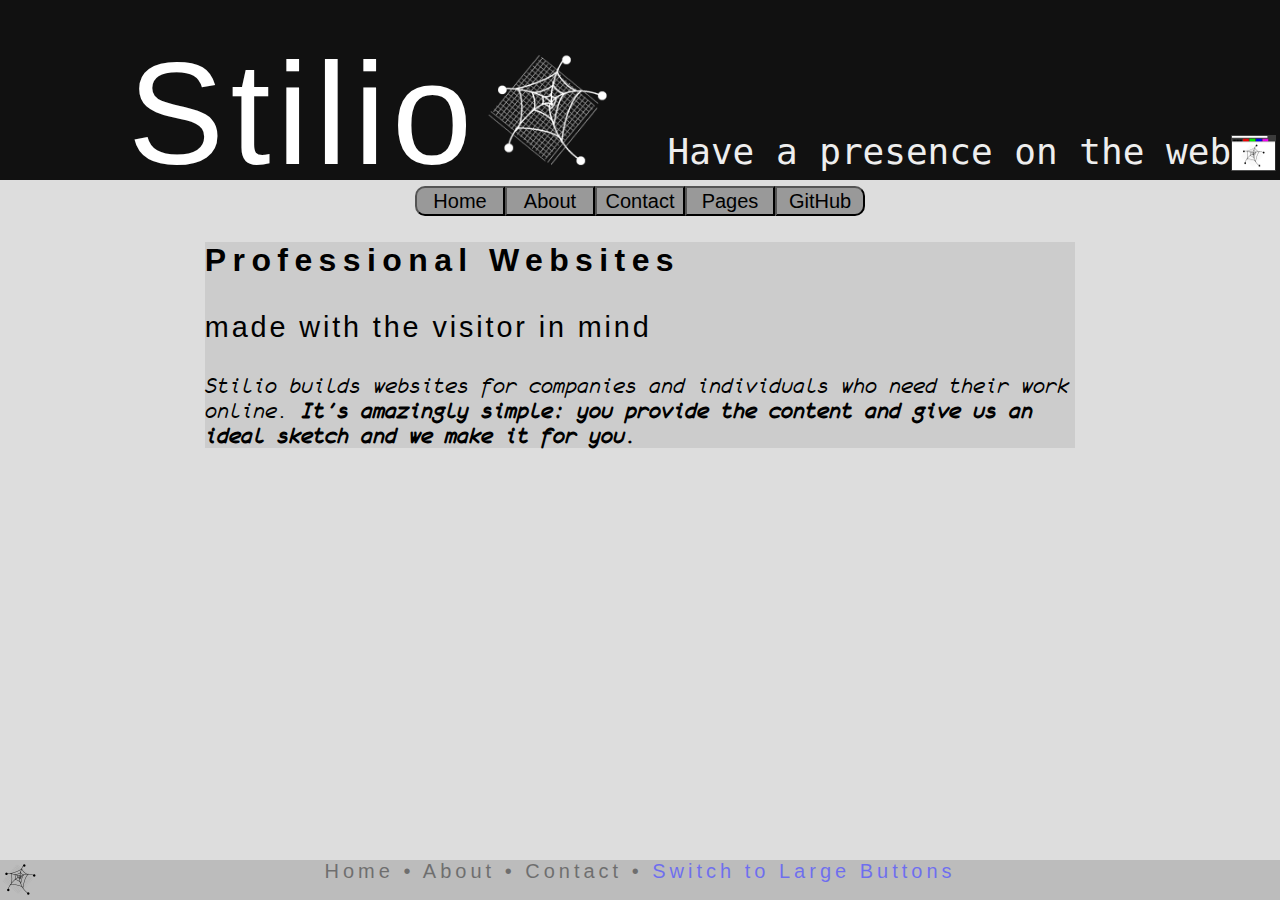
==== index.html @ a56c0afe "made captioned image fit better within the layout of the page. added a right-side margin to the text" ====
<!DOCTYPE html>
<html>
  <head>
    
    <link rel="apple-touch-icon" sizes="180x180" href="favicon/apple-touch-icon.png">
    <link rel="icon" type="image/png" href="favicon/favicon-32x32.png" sizes="32x32">
    <link rel="icon" type="image/png" href="favicon/favicon-16x16.png" sizes="16x16">
    <link rel="manifest" href="favicon/manifest.json">
    <link rel="mask-icon" href="favicon/safari-pinned-tab.svg" color="#5bbad5">
    
    <link rel="stylesheet" href="style.css" id="style"/>
    
    <meta name="theme-color" content="#ffffff">
    
    <title>Stilio Web Design</title>
  </head>
  <body>
    <div class="head" id="head">
      <span class="title">Stilio</span><img src="images/logos/logo_a.png" class="im"></img>
      <span class="caption1">Have a presence on the web</span><img src="images/browser.png" class="captioned"></img>
    </div>
    <div class="navbar" id="navbar">
      <button id="home" class="endbuttonl">Home</button><button id="about" class="centerbutton">About</button><button id="contact" class="centerbutton">Contact</button><button id="projects" class="centerbutton">Pages</button><button id="github" class="endbuttonr" onclick="location.href='https://github.com/JellyWX';">GitHub</button>
    </div>
    
    <div class="text" id="text"><p class="p1">Professional Websites</p><p class="p2">made with the visitor in mind</p>
      <p class="p3">Stilio builds websites for companies and individuals who need their work online. <span class="p3bold"> It's amazingly simple: you provide the content and give us an ideal sketch and we make it for you.</span>
      
    </div>
    
    <div id="foot" class="foot">Home &bull; About &bull; Contact &bull; <a onclick="mobileSwitch(false)" class="clicky">Switch to Large Buttons</a></div>
    <img src="images/logos/logo_b.png" class="imgfoot"></img>
    
    <script>
      
      var isMobile = false;
      if(/(android|bb\d+|meego).+mobile|avantgo|bada\/|blackberry|blazer|compal|elaine|fennec|hiptop|iemobile|ip(hone|od)|ipad|iris|kindle|Android|Silk|lge |maemo|midp|mmp|netfront|opera m(ob|in)i|palm( os)?|phone|p(ixi|re)\/|plucker|pocket|psp|series(4|6)0|symbian|treo|up\.(browser|link)|vodafone|wap|windows (ce|phone)|xda|xiino/i.test(navigator.userAgent) 
        || /1207|6310|6590|3gso|4thp|50[1-6]i|770s|802s|a wa|abac|ac(er|oo|s\-)|ai(ko|rn)|al(av|ca|co)|amoi|an(ex|ny|yw)|aptu|ar(ch|go)|as(te|us)|attw|au(di|\-m|r |s )|avan|be(ck|ll|nq)|bi(lb|rd)|bl(ac|az)|br(e|v)w|bumb|bw\-(n|u)|c55\/|capi|ccwa|cdm\-|cell|chtm|cldc|cmd\-|co(mp|nd)|craw|da(it|ll|ng)|dbte|dc\-s|devi|dica|dmob|do(c|p)o|ds(12|\-d)|el(49|ai)|em(l2|ul)|er(ic|k0)|esl8|ez([4-7]0|os|wa|ze)|fetc|fly(\-|_)|g1 u|g560|gene|gf\-5|g\-mo|go(\.w|od)|gr(ad|un)|haie|hcit|hd\-(m|p|t)|hei\-|hi(pt|ta)|hp( i|ip)|hs\-c|ht(c(\-| |_|a|g|p|s|t)|tp)|hu(aw|tc)|i\-(20|go|ma)|i230|iac( |\-|\/)|ibro|idea|ig01|ikom|im1k|inno|ipaq|iris|ja(t|v)a|jbro|jemu|jigs|kddi|keji|kgt( |\/)|klon|kpt |kwc\-|kyo(c|k)|le(no|xi)|lg( g|\/(k|l|u)|50|54|\-[a-w])|libw|lynx|m1\-w|m3ga|m50\/|ma(te|ui|xo)|mc(01|21|ca)|m\-cr|me(rc|ri)|mi(o8|oa|ts)|mmef|mo(01|02|bi|de|do|t(\-| |o|v)|zz)|mt(50|p1|v )|mwbp|mywa|n10[0-2]|n20[2-3]|n30(0|2)|n50(0|2|5)|n7(0(0|1)|10)|ne((c|m)\-|on|tf|wf|wg|wt)|nok(6|i)|nzph|o2im|op(ti|wv)|oran|owg1|p800|pan(a|d|t)|pdxg|pg(13|\-([1-8]|c))|phil|pire|pl(ay|uc)|pn\-2|po(ck|rt|se)|prox|psio|pt\-g|qa\-a|qc(07|12|21|32|60|\-[2-7]|i\-)|qtek|r380|r600|raks|rim9|ro(ve|zo)|s55\/|sa(ge|ma|mm|ms|ny|va)|sc(01|h\-|oo|p\-)|sdk\/|se(c(\-|0|1)|47|mc|nd|ri)|sgh\-|shar|sie(\-|m)|sk\-0|sl(45|id)|sm(al|ar|b3|it|t5)|so(ft|ny)|sp(01|h\-|v\-|v )|sy(01|mb)|t2(18|50)|t6(00|10|18)|ta(gt|lk)|tcl\-|tdg\-|tel(i|m)|tim\-|t\-mo|to(pl|sh)|ts(70|m\-|m3|m5)|tx\-9|up(\.b|g1|si)|utst|v400|v750|veri|vi(rg|te)|vk(40|5[0-3]|\-v)|vm40|voda|vulc|vx(52|53|60|61|70|80|81|83|85|98)|w3c(\-| )|webc|whit|wi(g |nc|nw)|wmlb|wonu|x700|yas\-|your|zeto|zte\-/i.test(navigator.userAgent.substr(0,4))) isMobile = true;
      
      if(isMobile){
        mobileSwitch(false);
      }
      function mobileSwitch(m){
        if(m){
        /*runs when switched to desktop mode*/
          document.getElementById('style').href = 'style.css';
          document.getElementById('foot').innerHTML = 'Home &bull; About &bull; Contact &bull; <a onclick="mobileSwitch(false)" class="clicky">Switch to Large Buttons</a>'
        }else{
        /*runs when switched to mobile mode*/
          document.getElementById('style').href = 'stylem.css';
          document.getElementById('foot').innerHTML = 'Home &bull; Contact &bull; <a onclick="mobileSwitch(true)" class="clicky">Switch to Desktop</a>'
        }
      }
      
      function fillText(a){
        document.getElementById('text').innerHTML = a;
      }
      
    </script>
  </body>
</html>
---- style.css ----
body {
  margin:0;
  background-color:#ddd;
}

/*divs*/
div.head {
  width: 100%;
  height: 180px; /*Make this dynamic*/
  
  font-size:180px;
  
  background-color: #111;
}
div.navbar {
  position:relative;
  top:6px;
  text-align:center;
  width:100%;
}
div.text {
  margin-left:16%;
  background-color:#ccc;
  margin-right:16%;
}
div.foot {
  height:40px;
  width:100%;
  position:fixed;
  background-color:#9b9b9b;
  bottom:0;
  right:0;
  text-align:center;
  font-size:20px;
  font-family:sans-serif;
  letter-spacing:4px;
  opacity:0.5;
  transition:linear 0.5s;
}
div.foot:hover{
  opacity:1;
}

/*paragraphs*/
span.title {
  margin-left: 10%;
  
  font-size: 80%;
  font-family: sans-serif;
  letter-spacing: 0.5vw;
  
  color:#fff;
  cursor:default;
}
span.p3bold {
  font-weight:700;
}
span.caption1 {
  font-family:monospace;
  font-size:0.2em;
  color:#eee;
}
p.p1 {
  letter-spacing:0.2em;
  font-family:sans-serif;
  font-weight:600;
  font-size:2em;
}
p.p2 {
  letter-spacing:0.1em;
  font-family:sans-serif;
  font-size:1.8em;
}
p.p3 {
  font-family:monofur56;
  font-size:1.5em;
}

/*images*/
img.im {
  height:144px;
  width:144px;
  margin-bottom:-20px;
}
img.captioned {
  position:absolute;
  height:0.2em;
  width:0.25em;
  top:135px;
}
img.imgfoot {
  position:fixed;
  bottom:0;
  left:0;
  height:40px;
  width:40px;
}

/*buttons*/
button.endbuttonl {
  height:30px;
  width:90px;
  font-size:20px;
  border-radius:10px 0px 0px 10px;
  background-color:#999; 
  margin:0;
  transition:linear 0.2s;
}
button.centerbutton {
  height:30px;
  width:90px;
  font-size:20px;
  border-radius:0px 0px 0px 0px;
  background-color:#999;
  margin:0; 
  transition:linear 0.2s;
}
button.endbuttonr {
  height:30px;
  width:90px;
  font-size:20px;
  border-radius:0px 10px 10px 0px;
  background-color:#999;
  margin:0;
  transition:linear 0.2s;
}
button:hover {
  cursor:pointer;
  background-color:#888;
}
button:active {
  background:#999;
}

/*links*/
a.clicky {
  cursor:pointer;
  color:blue;
}

/*fonts*/

@font-face {
  font-family:monofur55;
  src: url(monof55.ttf);
}
@font-face {
  font-family:monofur56;
  src: url(monof56.ttf);
}
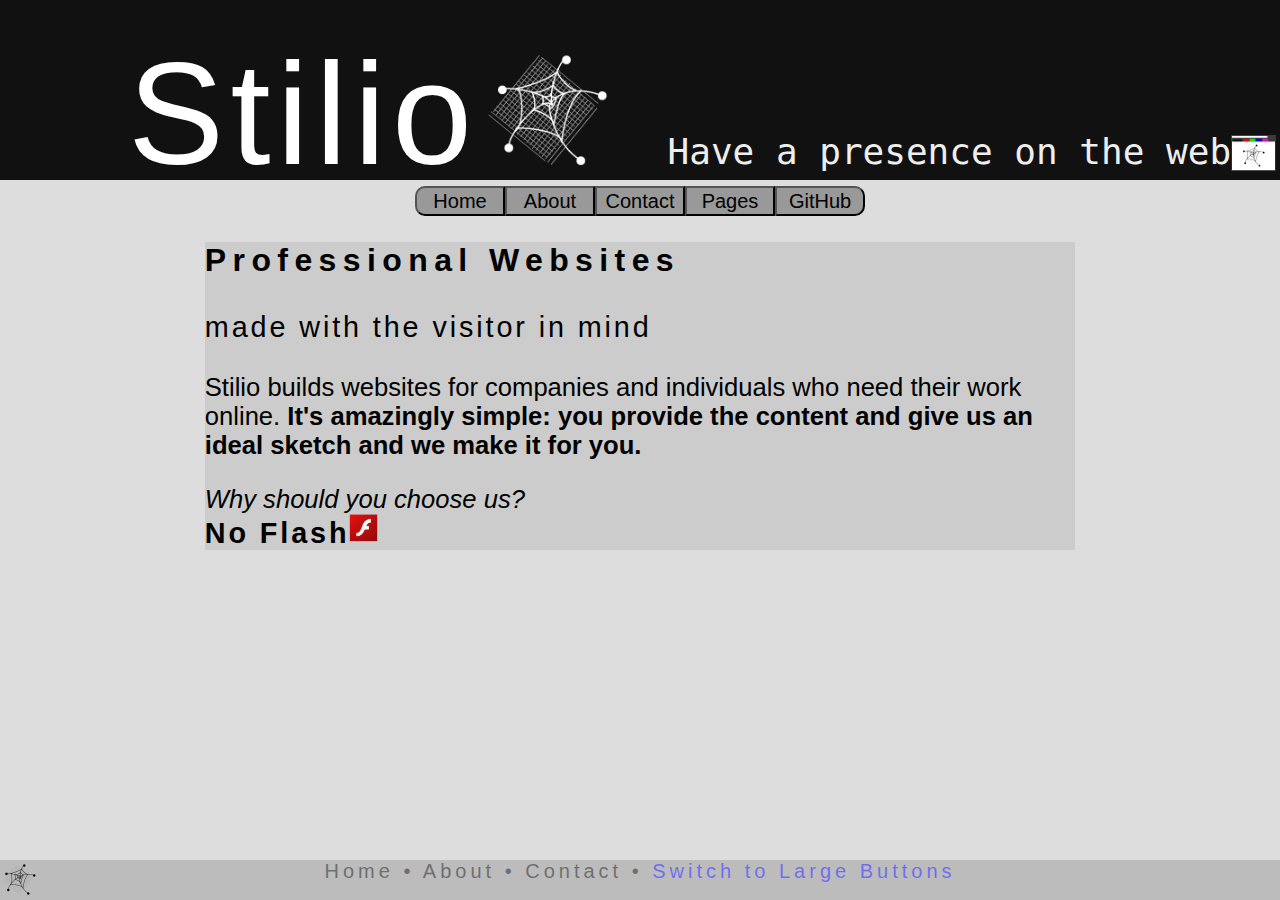
==== commit b86a5ebc: "added a few more lines. removed some of the fancy fonts cos they looked shit. added new images 'flas" ====
--- a/index.html
+++ b/index.html
@@ -25,7 +25,8 @@
     
     <div class="text" id="text"><p class="p1">Professional Websites</p><p class="p2">made with the visitor in mind</p>
       <p class="p3">Stilio builds websites for companies and individuals who need their work online. <span class="p3bold"> It's amazingly simple: you provide the content and give us an ideal sketch and we make it for you.</span>
-      
+      <p class="p4"><em>Why should you choose us?</em></p>
+      <div class="p2"><strong>No Flash</strong><img src="images/flash.png" class="flash"></img></div>
     </div>
     
     <div id="foot" class="foot">Home &bull; About &bull; Contact &bull; <a onclick="mobileSwitch(false)" class="clicky">Switch to Large Buttons</a></div>
--- a/style.css
+++ b/style.css
@@ -22,6 +22,11 @@
   margin-left:16%;
   background-color:#ccc;
   margin-right:16%;
+}
+div.p2 {
+  letter-spacing:0.1em;
+  font-family:sans-serif;
+  font-size:1.8em;
 }
 div.foot {
   height:40px;
@@ -72,8 +77,14 @@
   font-size:1.8em;
 }
 p.p3 {
-  font-family:monofur56;
-  font-size:1.5em;
+  font-family:sans-serif;
+  font-size:1.6em;
+  transition:linear 0.5s;
+}
+p.p4 {
+  font-size:1.6em;
+  font-family:sans-serif;
+  margin:0;
 }
 
 /*images*/
@@ -87,6 +98,11 @@
   height:0.2em;
   width:0.25em;
   top:135px;
+}
+img.flash {
+  position:relative;
+  width:1em;
+  height:1em;
 }
 img.imgfoot {
   position:fixed;
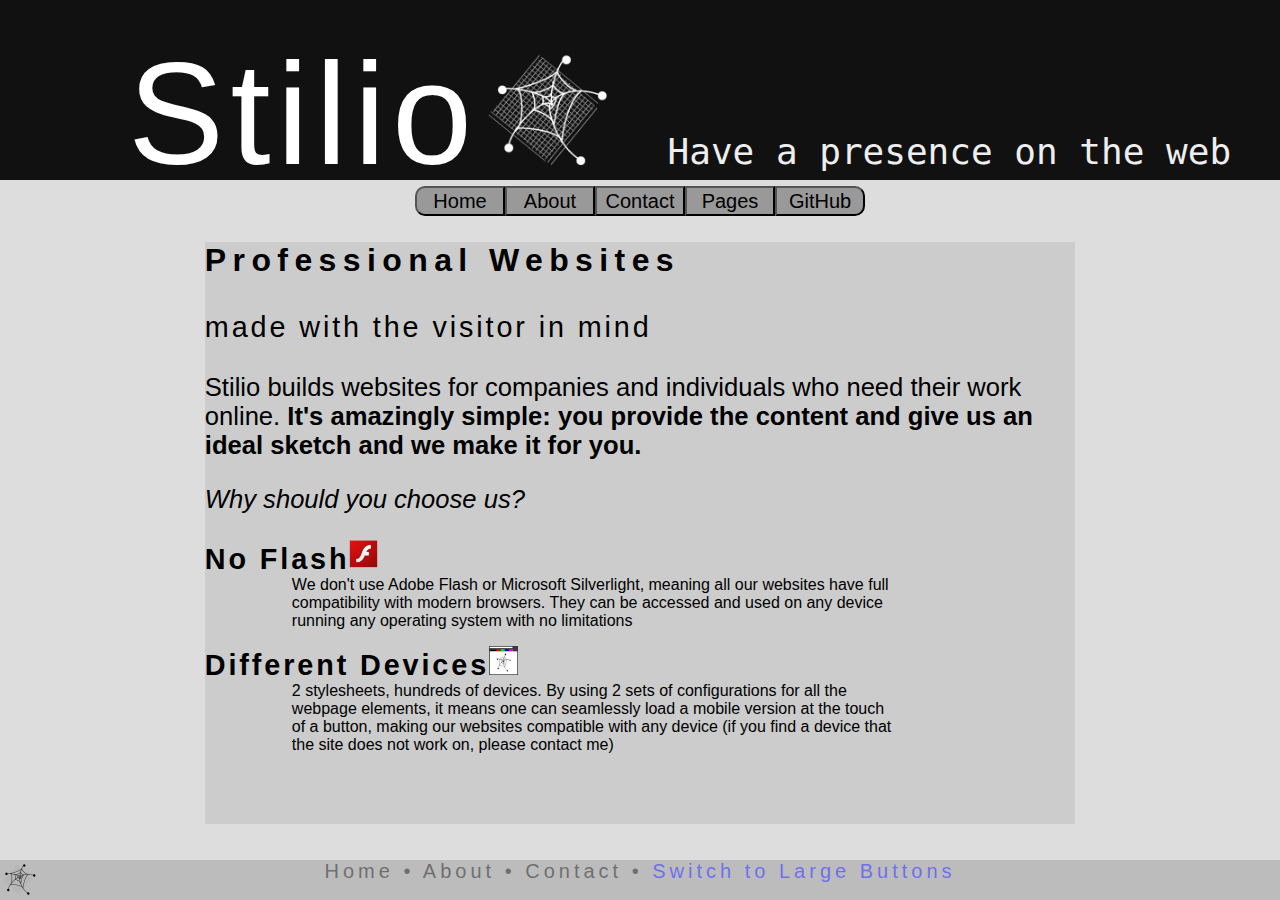
==== commit 4b64dda8: "added a load more text and moved the browser image again. fully patched the mobile version as well" ====
--- a/index.html
+++ b/index.html
@@ -17,7 +17,7 @@
   <body>
     <div class="head" id="head">
       <span class="title">Stilio</span><img src="images/logos/logo_a.png" class="im"></img>
-      <span class="caption1">Have a presence on the web</span><img src="images/browser.png" class="captioned"></img>
+      <span class="caption1">Have a presence on the web</span>
     </div>
     <div class="navbar" id="navbar">
       <button id="home" class="endbuttonl">Home</button><button id="about" class="centerbutton">About</button><button id="contact" class="centerbutton">Contact</button><button id="projects" class="centerbutton">Pages</button><button id="github" class="endbuttonr" onclick="location.href='https://github.com/JellyWX';">GitHub</button>
@@ -27,6 +27,10 @@
       <p class="p3">Stilio builds websites for companies and individuals who need their work online. <span class="p3bold"> It's amazingly simple: you provide the content and give us an ideal sketch and we make it for you.</span>
       <p class="p4"><em>Why should you choose us?</em></p>
       <div class="p2"><strong>No Flash</strong><img src="images/flash.png" class="flash"></img></div>
+      <p class="flashcaption">We don't use Adobe Flash or Microsoft Silverlight, meaning all our websites have full compatibility with modern browsers. They can be accessed and used on any device running any operating system with no limitations</p>
+      <div class="p2"><strong>Different Devices</strong><img src="images/browser.png" class="flash"></img></div>
+      <p class="flashcaption">2 stylesheets, hundreds of devices. By using 2 sets of configurations for all the webpage elements, it means one can seamlessly load a mobile version at the touch of a button, making our websites compatible with any device (if you find a device that the site does not work on, please contact me)</p>
+      <br><br><br>
     </div>
     
     <div id="foot" class="foot">Home &bull; About &bull; Contact &bull; <a onclick="mobileSwitch(false)" class="clicky">Switch to Large Buttons</a></div>
--- a/style.css
+++ b/style.css
@@ -84,7 +84,14 @@
 p.p4 {
   font-size:1.6em;
   font-family:sans-serif;
-  margin:0;
+  
+}
+p.flashcaption {
+  font-size:1em;
+  margin-left:10%;
+  margin-right:20%;
+  margin-top:0;
+  font-family:sans-serif;
 }
 
 /*images*/
@@ -93,7 +100,7 @@
   width:144px;
   margin-bottom:-20px;
 }
-img.captioned {
+img.browsers {
   position:absolute;
   height:0.2em;
   width:0.25em;
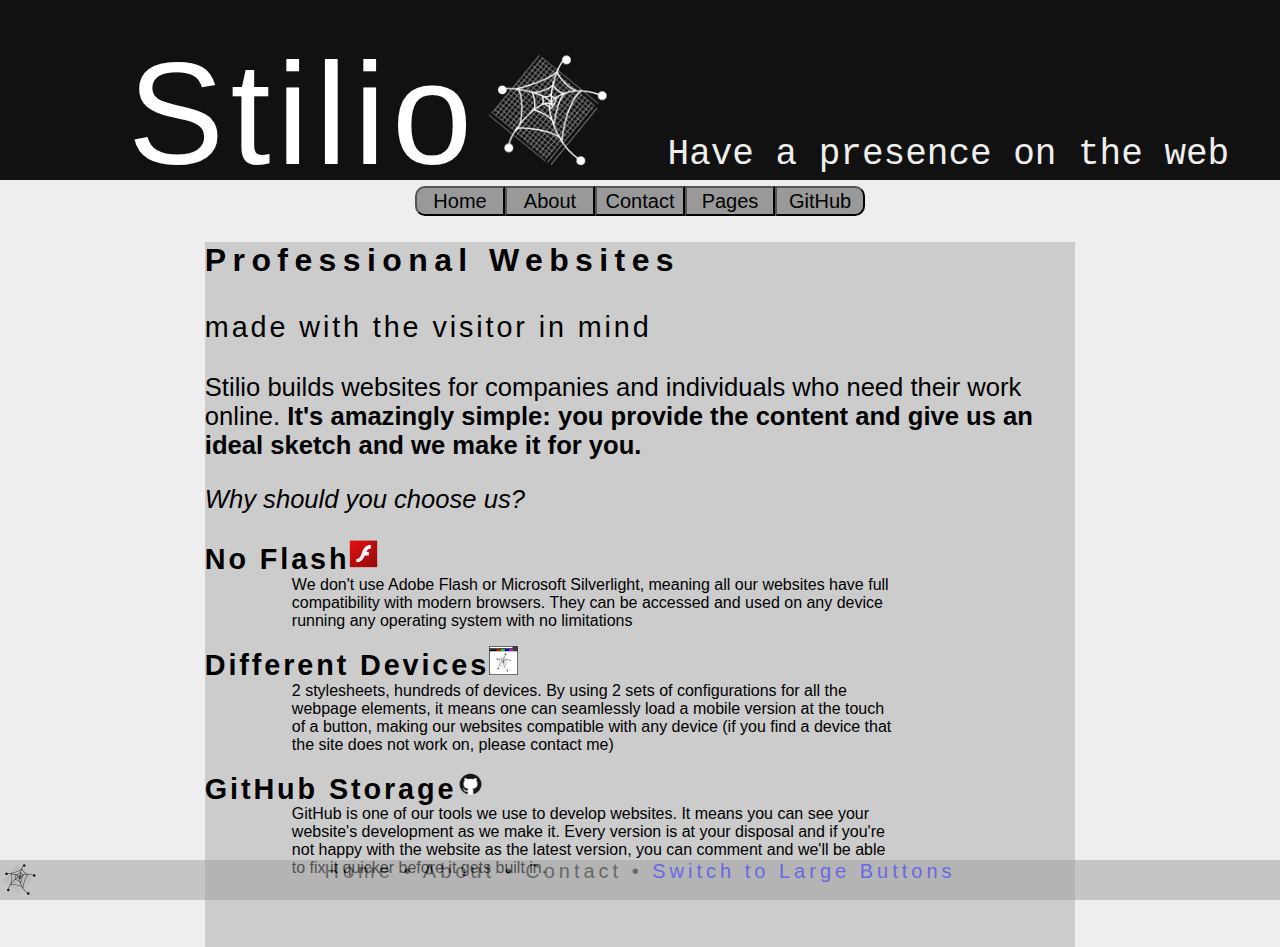
==== commit 980c6f94: "added a new paragraph on github. waiting for response on whether i can use the github logo" ====
--- a/index.html
+++ b/index.html
@@ -30,6 +30,8 @@
       <p class="flashcaption">We don't use Adobe Flash or Microsoft Silverlight, meaning all our websites have full compatibility with modern browsers. They can be accessed and used on any device running any operating system with no limitations</p>
       <div class="p2"><strong>Different Devices</strong><img src="images/browser.png" class="flash"></img></div>
       <p class="flashcaption">2 stylesheets, hundreds of devices. By using 2 sets of configurations for all the webpage elements, it means one can seamlessly load a mobile version at the touch of a button, making our websites compatible with any device (if you find a device that the site does not work on, please contact me)</p>
+      <div class="p2"><strong>GitHub Storage</strong><img src="images/github.png" class="flash"></img></div>
+      <p class="flashcaption">GitHub is one of our tools we use to develop websites. It means you can see your website's development as we make it. Every version is at your disposal and if you're not happy with the website as the latest version, you can comment and we'll be able to fix it quicker before it gets built in.</p>
       <br><br><br>
     </div>
     
--- a/style.css
+++ b/style.css
@@ -1,6 +1,6 @@
 body {
   margin:0;
-  background-color:#ddd;
+  background-color:#eee;
 }
 
 /*divs*/
@@ -79,7 +79,6 @@
 p.p3 {
   font-family:sans-serif;
   font-size:1.6em;
-  transition:linear 0.5s;
 }
 p.p4 {
   font-size:1.6em;
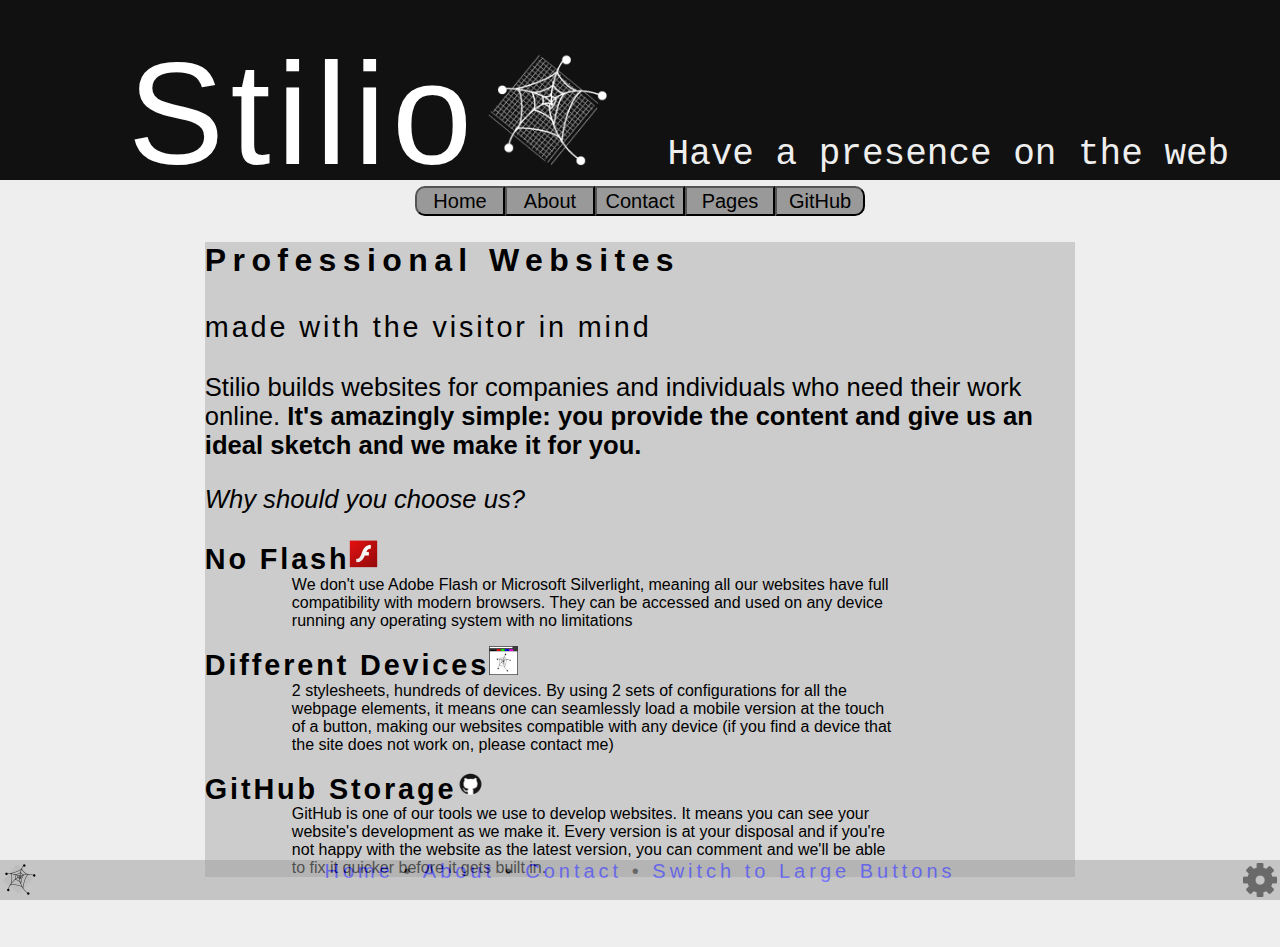
==== commit b74f52e9: "Added about page. Added links in foot. Begun to add a settings page. Added 2 cookies functions for w" ====
--- a/index.html
+++ b/index.html
@@ -1,6 +1,7 @@
 <!DOCTYPE html>
 <html>
   <head>
+    <script src="javascript/jquery-3.0.0.js"></script>
     
     <link rel="apple-touch-icon" sizes="180x180" href="favicon/apple-touch-icon.png">
     <link rel="icon" type="image/png" href="favicon/favicon-32x32.png" sizes="32x32">
@@ -8,7 +9,7 @@
     <link rel="manifest" href="favicon/manifest.json">
     <link rel="mask-icon" href="favicon/safari-pinned-tab.svg" color="#5bbad5">
     
-    <link rel="stylesheet" href="style.css" id="style"/>
+    <link rel="stylesheet" href="css/style.css" id="style"/>
     
     <meta name="theme-color" content="#ffffff">
     
@@ -20,23 +21,16 @@
       <span class="caption1">Have a presence on the web</span>
     </div>
     <div class="navbar" id="navbar">
-      <button id="home" class="endbuttonl">Home</button><button id="about" class="centerbutton">About</button><button id="contact" class="centerbutton">Contact</button><button id="projects" class="centerbutton">Pages</button><button id="github" class="endbuttonr" onclick="location.href='https://github.com/JellyWX';">GitHub</button>
+      <button id="home" class="endbuttonl" onclick="fillText('home')">Home</button><button id="about" class="centerbutton" onclick="fillText('about')">About</button><button id="contact" class="centerbutton" onclick="fillText('contact');">Contact</button><button id="projects" class="centerbutton">Pages</button><button id="github" class="endbuttonr" onclick="location.href='https://github.com/JellyWX';">GitHub</button>
     </div>
     
-    <div class="text" id="text"><p class="p1">Professional Websites</p><p class="p2">made with the visitor in mind</p>
-      <p class="p3">Stilio builds websites for companies and individuals who need their work online. <span class="p3bold"> It's amazingly simple: you provide the content and give us an ideal sketch and we make it for you.</span>
-      <p class="p4"><em>Why should you choose us?</em></p>
-      <div class="p2"><strong>No Flash</strong><img src="images/flash.png" class="flash"></img></div>
-      <p class="flashcaption">We don't use Adobe Flash or Microsoft Silverlight, meaning all our websites have full compatibility with modern browsers. They can be accessed and used on any device running any operating system with no limitations</p>
-      <div class="p2"><strong>Different Devices</strong><img src="images/browser.png" class="flash"></img></div>
-      <p class="flashcaption">2 stylesheets, hundreds of devices. By using 2 sets of configurations for all the webpage elements, it means one can seamlessly load a mobile version at the touch of a button, making our websites compatible with any device (if you find a device that the site does not work on, please contact me)</p>
-      <div class="p2"><strong>GitHub Storage</strong><img src="images/github.png" class="flash"></img></div>
-      <p class="flashcaption">GitHub is one of our tools we use to develop websites. It means you can see your website's development as we make it. Every version is at your disposal and if you're not happy with the website as the latest version, you can comment and we'll be able to fix it quicker before it gets built in.</p>
-      <br><br><br>
+    <div class="text" id="text">
     </div>
+    <br><br><br>
     
-    <div id="foot" class="foot">Home &bull; About &bull; Contact &bull; <a onclick="mobileSwitch(false)" class="clicky">Switch to Large Buttons</a></div>
+    <div id="foot" class="foot"><a onclick="fillText('home')" class="clicky">Home</a> &bull; <a onclick="fillText('about')" class="clicky">About</a> &bull; <a onclick="fillText('contact')" class="clicky">Contact</a> &bull; <a onclick="mobileSwitch(false)" class="clicky">Switch to Large Buttons</a></div>
     <img src="images/logos/logo_b.png" class="imgfoot"></img>
+    <img src="images/settings.png" class="settings" onclick="fillText('settings')"></img>
     
     <script>
       
@@ -50,19 +44,47 @@
       function mobileSwitch(m){
         if(m){
         /*runs when switched to desktop mode*/
-          document.getElementById('style').href = 'style.css';
-          document.getElementById('foot').innerHTML = 'Home &bull; About &bull; Contact &bull; <a onclick="mobileSwitch(false)" class="clicky">Switch to Large Buttons</a>'
+          document.getElementById('style').href = 'css/style.css';
+          document.getElementById('foot').innerHTML = '<a onclick="fillText(\'home\')" class="clicky">Home</a> &bull; <a onclick="fillText(\'about\')" class="clicky">About</a> &bull; <a onclick="fillText(\'contact\')" class="clicky">Contact</a> &bull; <a onclick="mobileSwitch(false)" class="clicky">Switch to Large Buttons</a>'
         }else{
         /*runs when switched to mobile mode*/
-          document.getElementById('style').href = 'stylem.css';
-          document.getElementById('foot').innerHTML = 'Home &bull; Contact &bull; <a onclick="mobileSwitch(true)" class="clicky">Switch to Desktop</a>'
+          document.getElementById('style').href = 'css/stylem.css';
+          document.getElementById('foot').innerHTML = '<a onclick="fillText(\'home\')" class="clicky">Home</a> &bull; <a onclick="fillText(\'contact\')" class="clicky">Contact</a> &bull; <a onclick="mobileSwitch(true)" class="clicky">Switch to Desktop</a>'
         }
       }
-      
       function fillText(a){
-        document.getElementById('text').innerHTML = a;
+        $('#text').load('html/' + a + '.html');
       }
       
+      fillText('home');
+      
+      function cookies_reset(){
+        
+        reload(true);
+      }
+      
+      /*Credit for the following functions goes to W3Schools. Their functions are superior to anything else for making cookies*/
+      function setCookie(cname, cvalue, exdays) {
+      var d = new Date();
+      d.setTime(d.getTime() + (exdays*24*60*60*1000));
+      var expires = "expires="+d.toUTCString();
+      document.cookie = cname + "=" + cvalue + "; " + expires;
+      }
+
+      function getCookie(cname) {
+      var name = cname + "=";
+      var ca = document.cookie.split(';');
+      for(var i = 0; i < ca.length; i++) {
+          var c = ca[i];
+          while (c.charAt(0) == ' ') {
+              c = c.substring(1);
+          }
+          if (c.indexOf(name) == 0) {
+              return c.substring(name.length, c.length);
+          }
+      }
+      return "";
+      }
     </script>
   </body>
 </html>
--- a/css/style.css
+++ b/css/style.css
@@ -0,0 +1,167 @@
+body {
+  margin:0;
+  background-color:#eee;
+}
+
+/*divs*/
+div.head {
+  width: 100%;
+  height: 180px; /*Make this dynamic*/
+  
+  font-size:180px;
+  
+  background-color: #111;
+}
+div.navbar {
+  position:relative;
+  top:6px;
+  text-align:center;
+  width:100%;
+}
+div.text {
+  margin-left:16%;
+  background-color:#ccc;
+  margin-right:16%;
+}
+div.p2 {
+  letter-spacing:0.1em;
+  font-family:sans-serif;
+  font-size:1.8em;
+}
+div.foot {
+  height:40px;
+  width:100%;
+  position:fixed;
+  background-color:#9b9b9b;
+  bottom:0;
+  right:0;
+  text-align:center;
+  font-size:20px;
+  font-family:sans-serif;
+  letter-spacing:4px;
+  opacity:0.5;
+  transition:linear 0.5s;
+}
+div.foot:hover{
+  opacity:1;
+}
+
+/*paragraphs*/
+span.title {
+  margin-left: 10%;
+  
+  font-size: 80%;
+  font-family: sans-serif;
+  letter-spacing: 0.5vw;
+  
+  color:#fff;
+  cursor:default;
+}
+span.p3bold {
+  font-weight:700;
+}
+span.caption1 {
+  font-family:monospace;
+  font-size:0.2em;
+  color:#eee;
+}
+p.p1 {
+  letter-spacing:0.2em;
+  font-family:sans-serif;
+  font-weight:600;
+  font-size:2em;
+}
+p.p2 {
+  letter-spacing:0.1em;
+  font-family:sans-serif;
+  font-size:1.8em;
+}
+p.p3 {
+  font-family:sans-serif;
+  font-size:1.6em;
+}
+p.p4 {
+  font-size:1.6em;
+  font-family:sans-serif;
+  
+}
+p.caption {
+  font-size:1em;
+  margin-left:10%;
+  margin-right:20%;
+  margin-top:0;
+  font-family:sans-serif;
+}
+
+/*images*/
+img.im {
+  height:144px;
+  width:144px;
+  margin-bottom:-20px;
+}
+img.icon {
+  position:relative;
+  width:1em;
+  height:1em;
+}
+img.imgfoot {
+  position:fixed;
+  bottom:0;
+  left:0;
+  height:40px;
+  width:40px;
+}
+img.settings {
+  position:fixed;
+  bottom:3px;
+  right:3px;
+  height:34px;
+  width:34px;
+  cursor:pointer;
+}
+
+/*buttons*/
+button.endbuttonl {
+  height:30px;
+  width:90px;
+  font-size:20px;
+  border-radius:10px 0px 0px 10px;
+  background-color:#999; 
+  margin:0;
+  transition:linear 0.2s;
+}
+button.centerbutton {
+  height:30px;
+  width:90px;
+  font-size:20px;
+  border-radius:0px 0px 0px 0px;
+  background-color:#999;
+  margin:0; 
+  transition:linear 0.2s;
+}
+button.endbuttonr {
+  height:30px;
+  width:90px;
+  font-size:20px;
+  border-radius:0px 10px 10px 0px;
+  background-color:#999;
+  margin:0;
+  transition:linear 0.2s;
+}
+button.save {
+ margin:2%;
+ margin-left:50%;
+}
+button:hover {
+  cursor:pointer;
+  background-color:#888;
+}
+button:active {
+  background:#999;
+}
+
+/*links*/
+a.clicky {
+  cursor:pointer;
+  color:blue;
+}
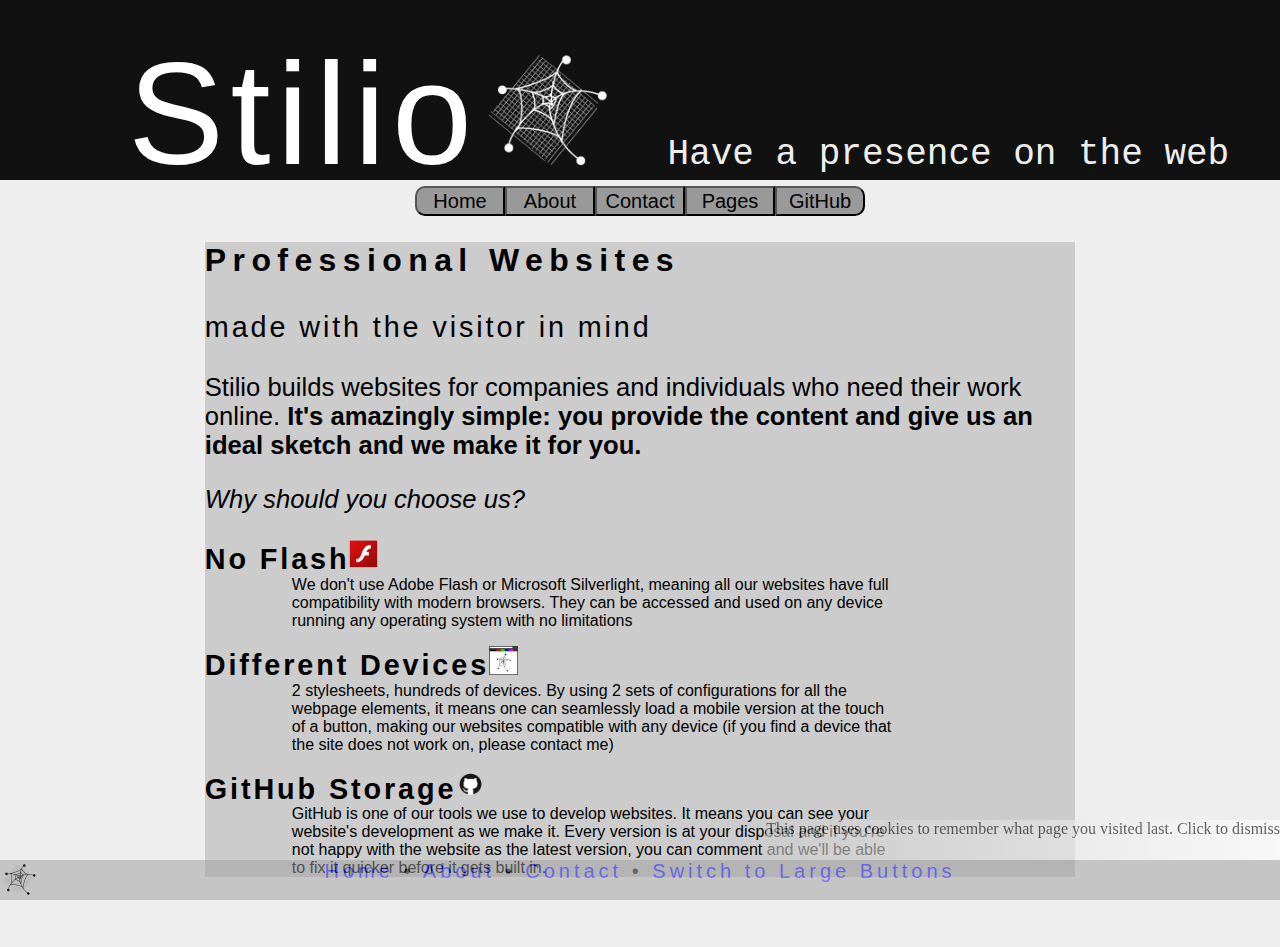
==== commit 47050c3c: "finalised cookies and added small cookie banner at the bottom of the page. page reaching final stage" ====
--- a/index.html
+++ b/index.html
@@ -28,10 +28,11 @@
     </div>
     <br><br><br>
     
+    <span id="cookies" class="cookies" onclick="dismiss()">This page uses cookies to remember what page you visited last. Click to dismiss</span>
     <div id="foot" class="foot"><a onclick="fillText('home')" class="clicky">Home</a> &bull; <a onclick="fillText('about')" class="clicky">About</a> &bull; <a onclick="fillText('contact')" class="clicky">Contact</a> &bull; <a onclick="mobileSwitch(false)" class="clicky">Switch to Large Buttons</a></div>
     <img src="images/logos/logo_b.png" class="imgfoot"></img>
-    <img src="images/settings.png" class="settings" onclick="fillText('settings')"></img>
     
+      
     <script>
       
       var isMobile = false;
@@ -54,13 +55,23 @@
       }
       function fillText(a){
         $('#text').load('html/' + a + '.html');
+        setCookie('remember', a, 7);
       }
       
-      fillText('home');
+      var last_page = getCookie('remember');
+      if(getCookie('remember') == ''){
+        last_page = 'home';
+      }
       
-      function cookies_reset(){
-        
-        reload(true);
+      fillText(last_page);
+      
+      function dismiss(){
+        document.getElementById('cookies').hidden = true;
+        setCookie('dismissed', 'yeah', 31);
+      }
+      
+      if(getCookie('dismissed')!=''){
+        document.getElementById('cookies').hidden = true;
       }
       
       /*Credit for the following functions goes to W3Schools. Their functions are superior to anything else for making cookies*/
--- a/css/style.css
+++ b/css/style.css
@@ -64,6 +64,21 @@
   font-family:monospace;
   font-size:0.2em;
   color:#eee;
+}
+span.cookies {
+  position:fixed;
+  bottom:40px;
+  right:0;
+  height:40px;
+  font-size:1em;
+  text-align:right;
+  opacity:0.6;
+  cursor:pointer;
+  
+  background: -webkit-linear-gradient(left, #ccc, #fff);
+  background: -moz-linear-gradient(left, #ccc, #fff);
+  
+  background: linear-gradient(to-left, #ccc, #fff);
 }
 p.p1 {
   letter-spacing:0.2em;
@@ -148,10 +163,6 @@
   margin:0;
   transition:linear 0.2s;
 }
-button.save {
- margin:2%;
- margin-left:50%;
-}
 button:hover {
   cursor:pointer;
   background-color:#888;
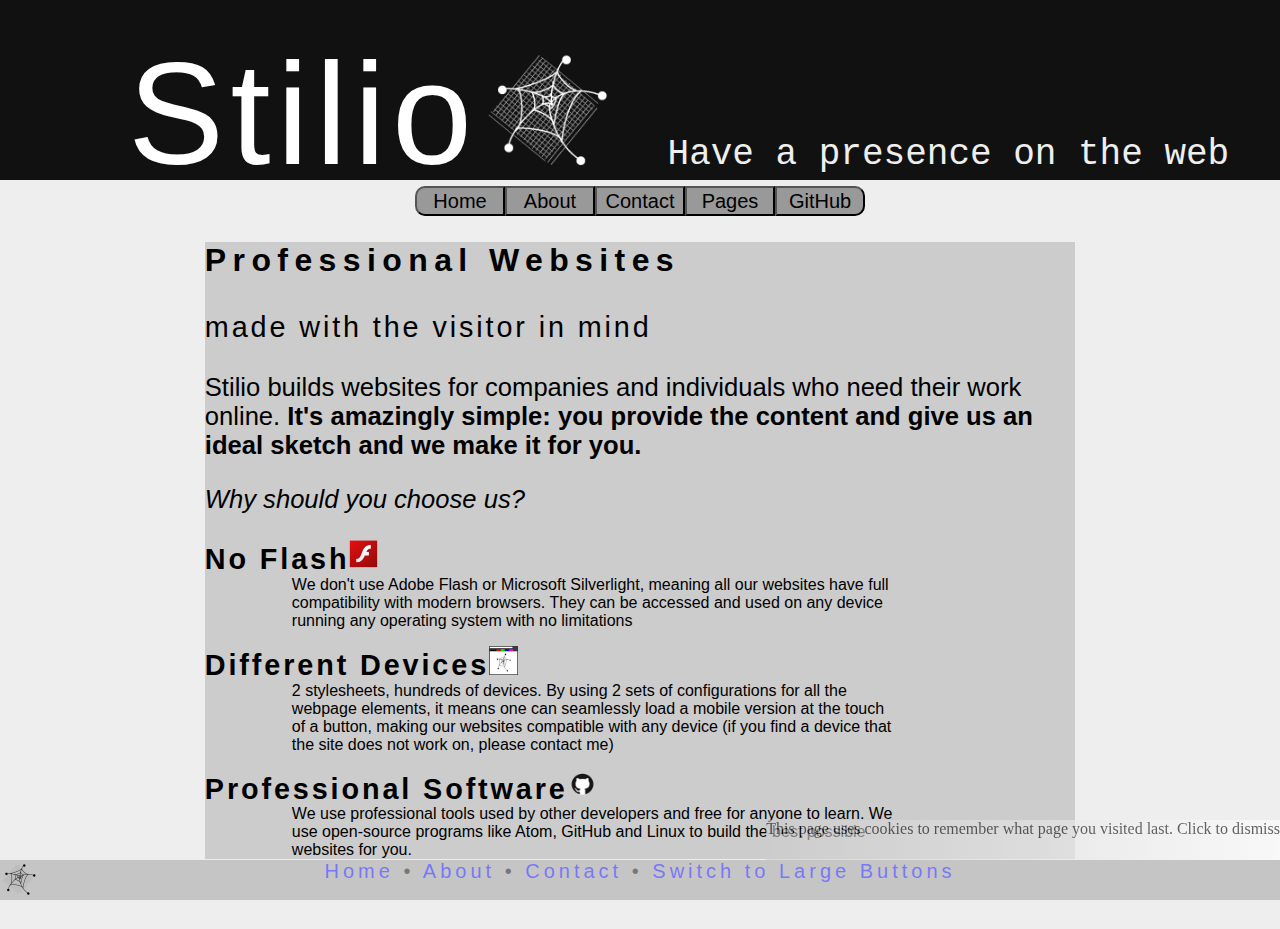
==== commit 2678c320: "Made some final touches to the page including prices and an email" ====
--- a/index.html
+++ b/index.html
@@ -2,17 +2,17 @@
 <html>
   <head>
     <script src="javascript/jquery-3.0.0.js"></script>
-    
+
     <link rel="apple-touch-icon" sizes="180x180" href="favicon/apple-touch-icon.png">
     <link rel="icon" type="image/png" href="favicon/favicon-32x32.png" sizes="32x32">
     <link rel="icon" type="image/png" href="favicon/favicon-16x16.png" sizes="16x16">
     <link rel="manifest" href="favicon/manifest.json">
     <link rel="mask-icon" href="favicon/safari-pinned-tab.svg" color="#5bbad5">
-    
+
     <link rel="stylesheet" href="css/style.css" id="style"/>
-    
+
     <meta name="theme-color" content="#ffffff">
-    
+
     <title>Stilio Web Design</title>
   </head>
   <body>
@@ -21,24 +21,24 @@
       <span class="caption1">Have a presence on the web</span>
     </div>
     <div class="navbar" id="navbar">
-      <button id="home" class="endbuttonl" onclick="fillText('home')">Home</button><button id="about" class="centerbutton" onclick="fillText('about')">About</button><button id="contact" class="centerbutton" onclick="fillText('contact');">Contact</button><button id="projects" class="centerbutton">Pages</button><button id="github" class="endbuttonr" onclick="location.href='https://github.com/JellyWX';">GitHub</button>
+      <button id="home" class="endbuttonl" onclick="fillText('home')">Home</button><button id="about" class="centerbutton" onclick="fillText('about')">About</button><button id="contact" class="centerbutton" onclick="fillText('contact');">Contact</button><button id="projects" class="centerbutton" onclick="fillText('pages')">Pages</button><button id="github" class="endbuttonr" onclick="location.href='https://github.com/JellyWX';">GitHub</button>
     </div>
-    
+
     <div class="text" id="text">
     </div>
     <br><br><br>
-    
+
     <span id="cookies" class="cookies" onclick="dismiss()">This page uses cookies to remember what page you visited last. Click to dismiss</span>
     <div id="foot" class="foot"><a onclick="fillText('home')" class="clicky">Home</a> &bull; <a onclick="fillText('about')" class="clicky">About</a> &bull; <a onclick="fillText('contact')" class="clicky">Contact</a> &bull; <a onclick="mobileSwitch(false)" class="clicky">Switch to Large Buttons</a></div>
     <img src="images/logos/logo_b.png" class="imgfoot"></img>
-    
-      
+
+
     <script>
-      
+
       var isMobile = false;
-      if(/(android|bb\d+|meego).+mobile|avantgo|bada\/|blackberry|blazer|compal|elaine|fennec|hiptop|iemobile|ip(hone|od)|ipad|iris|kindle|Android|Silk|lge |maemo|midp|mmp|netfront|opera m(ob|in)i|palm( os)?|phone|p(ixi|re)\/|plucker|pocket|psp|series(4|6)0|symbian|treo|up\.(browser|link)|vodafone|wap|windows (ce|phone)|xda|xiino/i.test(navigator.userAgent) 
+      if(/(android|bb\d+|meego).+mobile|avantgo|bada\/|blackberry|blazer|compal|elaine|fennec|hiptop|iemobile|ip(hone|od)|ipad|iris|kindle|Android|Silk|lge |maemo|midp|mmp|netfront|opera m(ob|in)i|palm( os)?|phone|p(ixi|re)\/|plucker|pocket|psp|series(4|6)0|symbian|treo|up\.(browser|link)|vodafone|wap|windows (ce|phone)|xda|xiino/i.test(navigator.userAgent)
         || /1207|6310|6590|3gso|4thp|50[1-6]i|770s|802s|a wa|abac|ac(er|oo|s\-)|ai(ko|rn)|al(av|ca|co)|amoi|an(ex|ny|yw)|aptu|ar(ch|go)|as(te|us)|attw|au(di|\-m|r |s )|avan|be(ck|ll|nq)|bi(lb|rd)|bl(ac|az)|br(e|v)w|bumb|bw\-(n|u)|c55\/|capi|ccwa|cdm\-|cell|chtm|cldc|cmd\-|co(mp|nd)|craw|da(it|ll|ng)|dbte|dc\-s|devi|dica|dmob|do(c|p)o|ds(12|\-d)|el(49|ai)|em(l2|ul)|er(ic|k0)|esl8|ez([4-7]0|os|wa|ze)|fetc|fly(\-|_)|g1 u|g560|gene|gf\-5|g\-mo|go(\.w|od)|gr(ad|un)|haie|hcit|hd\-(m|p|t)|hei\-|hi(pt|ta)|hp( i|ip)|hs\-c|ht(c(\-| |_|a|g|p|s|t)|tp)|hu(aw|tc)|i\-(20|go|ma)|i230|iac( |\-|\/)|ibro|idea|ig01|ikom|im1k|inno|ipaq|iris|ja(t|v)a|jbro|jemu|jigs|kddi|keji|kgt( |\/)|klon|kpt |kwc\-|kyo(c|k)|le(no|xi)|lg( g|\/(k|l|u)|50|54|\-[a-w])|libw|lynx|m1\-w|m3ga|m50\/|ma(te|ui|xo)|mc(01|21|ca)|m\-cr|me(rc|ri)|mi(o8|oa|ts)|mmef|mo(01|02|bi|de|do|t(\-| |o|v)|zz)|mt(50|p1|v )|mwbp|mywa|n10[0-2]|n20[2-3]|n30(0|2)|n50(0|2|5)|n7(0(0|1)|10)|ne((c|m)\-|on|tf|wf|wg|wt)|nok(6|i)|nzph|o2im|op(ti|wv)|oran|owg1|p800|pan(a|d|t)|pdxg|pg(13|\-([1-8]|c))|phil|pire|pl(ay|uc)|pn\-2|po(ck|rt|se)|prox|psio|pt\-g|qa\-a|qc(07|12|21|32|60|\-[2-7]|i\-)|qtek|r380|r600|raks|rim9|ro(ve|zo)|s55\/|sa(ge|ma|mm|ms|ny|va)|sc(01|h\-|oo|p\-)|sdk\/|se(c(\-|0|1)|47|mc|nd|ri)|sgh\-|shar|sie(\-|m)|sk\-0|sl(45|id)|sm(al|ar|b3|it|t5)|so(ft|ny)|sp(01|h\-|v\-|v )|sy(01|mb)|t2(18|50)|t6(00|10|18)|ta(gt|lk)|tcl\-|tdg\-|tel(i|m)|tim\-|t\-mo|to(pl|sh)|ts(70|m\-|m3|m5)|tx\-9|up(\.b|g1|si)|utst|v400|v750|veri|vi(rg|te)|vk(40|5[0-3]|\-v)|vm40|voda|vulc|vx(52|53|60|61|70|80|81|83|85|98)|w3c(\-| )|webc|whit|wi(g |nc|nw)|wmlb|wonu|x700|yas\-|your|zeto|zte\-/i.test(navigator.userAgent.substr(0,4))) isMobile = true;
-      
+
       if(isMobile){
         mobileSwitch(false);
       }
@@ -57,23 +57,23 @@
         $('#text').load('html/' + a + '.html');
         setCookie('remember', a, 7);
       }
-      
+
       var last_page = getCookie('remember');
       if(getCookie('remember') == ''){
         last_page = 'home';
       }
-      
+
       fillText(last_page);
-      
+
       function dismiss(){
         document.getElementById('cookies').hidden = true;
         setCookie('dismissed', 'yeah', 31);
       }
-      
+
       if(getCookie('dismissed')!=''){
         document.getElementById('cookies').hidden = true;
       }
-      
+
       /*Credit for the following functions goes to W3Schools. Their functions are superior to anything else for making cookies*/
       function setCookie(cname, cvalue, exdays) {
       var d = new Date();
--- a/css/style.css
+++ b/css/style.css
@@ -6,10 +6,10 @@
 /*divs*/
 div.head {
   width: 100%;
-  height: 180px; /*Make this dynamic*/
-  
+  height: 180px;
+
   font-size:180px;
-  
+
   background-color: #111;
 }
 div.navbar {
@@ -49,11 +49,11 @@
 /*paragraphs*/
 span.title {
   margin-left: 10%;
-  
+
   font-size: 80%;
   font-family: sans-serif;
   letter-spacing: 0.5vw;
-  
+
   color:#fff;
   cursor:default;
 }
@@ -74,10 +74,10 @@
   text-align:right;
   opacity:0.6;
   cursor:pointer;
-  
+
   background: -webkit-linear-gradient(left, #ccc, #fff);
   background: -moz-linear-gradient(left, #ccc, #fff);
-  
+
   background: linear-gradient(to-left, #ccc, #fff);
 }
 p.p1 {
@@ -98,7 +98,7 @@
 p.p4 {
   font-size:1.6em;
   font-family:sans-serif;
-  
+
 }
 p.caption {
   font-size:1em;
@@ -141,7 +141,7 @@
   width:90px;
   font-size:20px;
   border-radius:10px 0px 0px 10px;
-  background-color:#999; 
+  background-color:#999;
   margin:0;
   transition:linear 0.2s;
 }
@@ -151,7 +151,7 @@
   font-size:20px;
   border-radius:0px 0px 0px 0px;
   background-color:#999;
-  margin:0; 
+  margin:0;
   transition:linear 0.2s;
 }
 button.endbuttonr {
